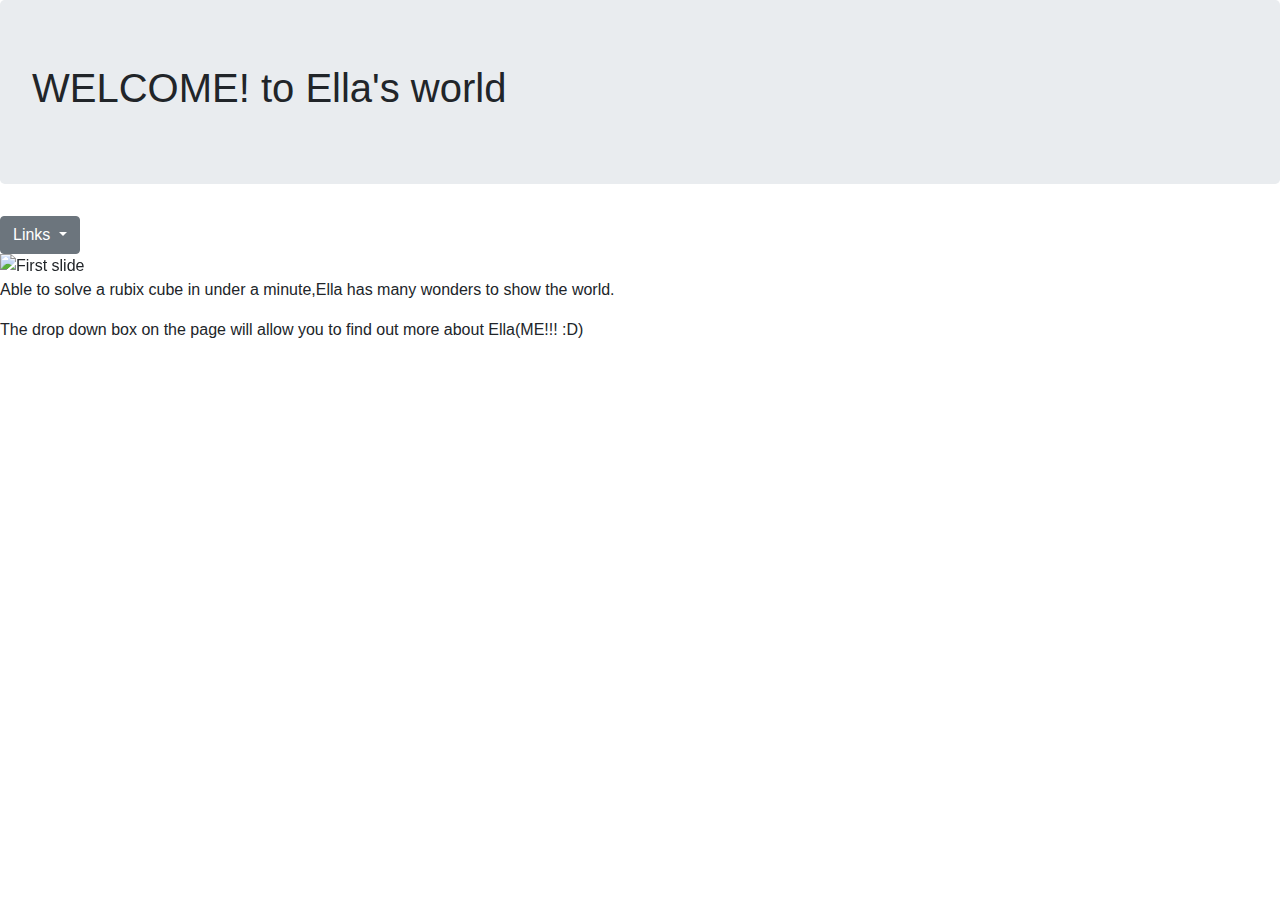
==== index.html @ 58337e8a "Create index.html" ====
<!DOCTYPE html>

<html lang="en">
    <head>
        <link rel="stylesheet" href="https://cdn.jsdelivr.net/npm/bootstrap@4.0.0/dist/css/bootstrap.min.css" integrity="sha384-Gn5384xqQ1aoWXA+058RXPxPg6fy4IWvTNh0E263XmFcJlSAwiGgFAW/dAiS6JXm" crossorigin="anonymous">
        <link href="https://stackpath.bootstrapcdn.com/bootstrap/4.5.0/css/bootstrap.min.css" rel="stylesheet">
        <link href="styles.css" rel="stylesheet">
        <title>Ella?!?!</title>
        
        
    </head>
    
    <!-- carosoul -->
    <div class="jumbotron">
            <h1>WELCOME! to Ella's world</h1>
    </div>
    
    <!-- dropdown -->
    <div class="dropdown">
      <a class="btn btn-secondary dropdown-toggle" href="#" role="button" id="dropdownMenuLink" data-toggle="dropdown" aria-haspopup="true" aria-expanded="false">
        Links
      </a>
    
      <div class="dropdown-menu" aria-labelledby="dropdownMenuLink">
        <a class="dropdown-item" href="https://ide-debe8c179b88437fa5728fb845dc510b-8080.cs50.ws/index.html">Main Page</a>
        <a class="dropdown-item" href="https://ide-debe8c179b88437fa5728fb845dc510b-8080.cs50.ws/about.html">About Ella</a>
        <a class="dropdown-item" href="https://ide-debe8c179b88437fa5728fb845dc510b-8080.cs50.ws/trivia.html">Ella Trivia</a>
        <a class="dropdown-item" href="https://ide-debe8c179b88437fa5728fb845dc510b-8080.cs50.ws/theories.html">Marvel Theories</a>
      </div>
    </div>
    
    <div id="carouselExampleIndicators" class="carousel slide" data-ride="carousel">
      <ol class="carousel-indicators">
        <li data-target="#carouselExampleIndicators" data-slide-to="0" class="active"></li>
        <li data-target="#carouselExampleIndicators" data-slide-to="1"></li>
        <li data-target="#carouselExampleIndicators" data-slide-to="2"></li>
      </ol>
      <div class="carousel-inner">
        <div class="carousel-item active">
          <img class="d-block w-100" src="possum3.jpg" alt="First slide">
        </div>
        <div class="carousel-item">
          <img class="d-block w-100" src="possum4.jpg" alt="Second slide">
        </div>
        <div class="carousel-item">
          <img class="d-block w-100" src="hedgehog1.jpg" alt="Third slide">
        </div>
      </div>
      <a class="carousel-control-prev" href="#carouselExampleIndicators" role="button" data-slide="prev">
        <span class="carousel-control-prev-icon" aria-hidden="true"></span>
        <span class="sr-only">Previous</span>
      </a>
      <a class="carousel-control-next" href="#carouselExampleIndicators" role="button" data-slide="next">
        <span class="carousel-control-next-icon" aria-hidden="true"></span>
        <span class="sr-only">Next</span>
      </a>
    </div>
            
    <body>
        
        
        <p>Able to solve a rubix cube in under a minute,Ella has many wonders to show the world.</p>
        <P>The drop down box on the page will allow you to find out more about Ella(ME!!! :D)</p>
        
        <script src="https://code.jquery.com/jquery-3.2.1.slim.min.js" integrity="sha384-KJ3o2DKtIkvYIK3UENzmM7KCkRr/rE9/Qpg6aAZGJwFDMVNA/GpGFF93hXpG5KkN" crossorigin="anonymous"></script>
        <script src="https://cdn.jsdelivr.net/npm/popper.js@1.12.9/dist/umd/popper.min.js" integrity="sha384-ApNbgh9B+Y1QKtv3Rn7W3mgPxhU9K/ScQsAP7hUibX39j7fakFPskvXusvfa0b4Q" crossorigin="anonymous"></script>
        <script src="https://cdn.jsdelivr.net/npm/bootstrap@4.0.0/dist/js/bootstrap.min.js" integrity="sha384-JZR6Spejh4U02d8jOt6vLEHfe/JQGiRRSQQxSfFWpi1MquVdAyjUar5+76PVCmYl" crossorigin="anonymous"></script>
    </body>
</html>
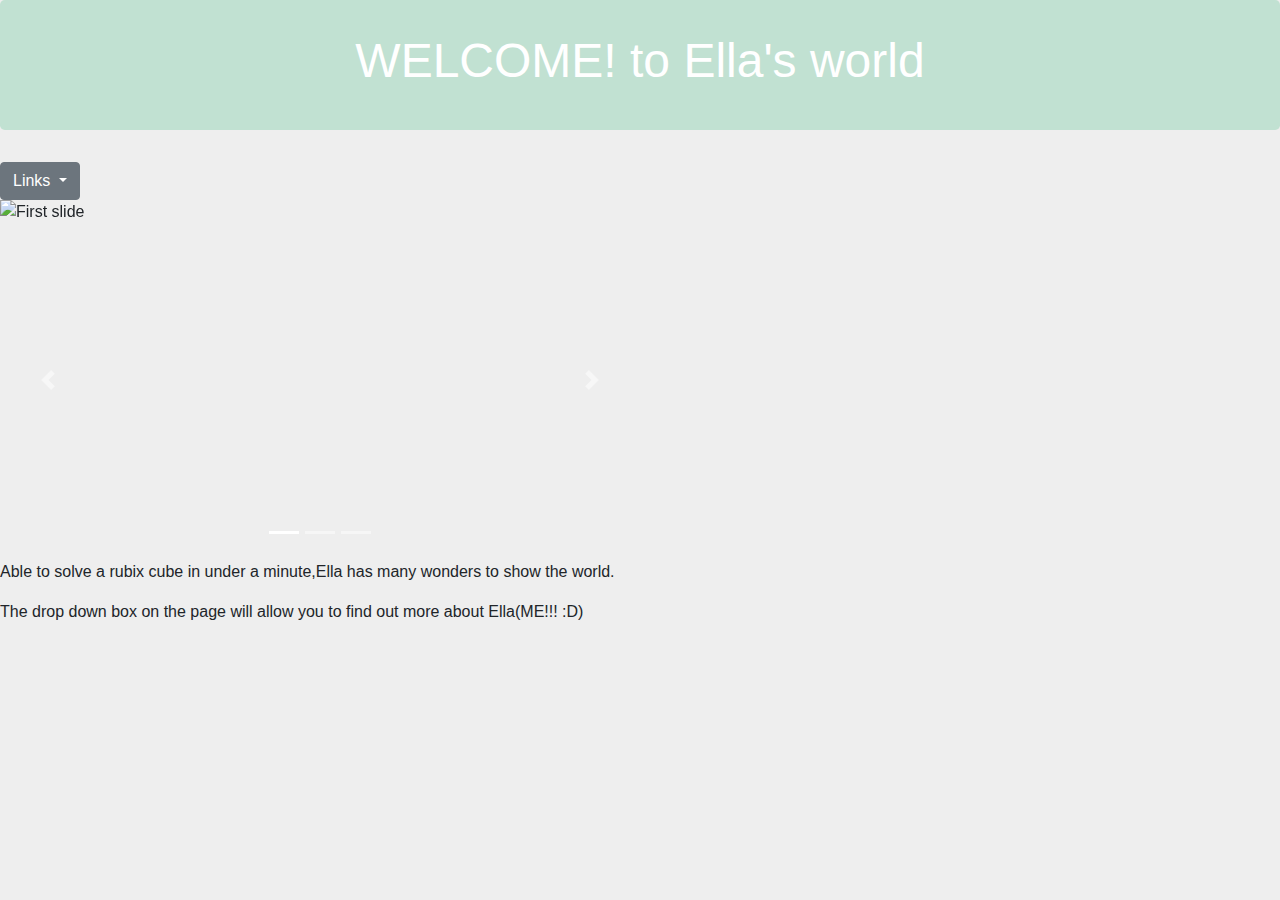
==== commit 05cbbcdf: "Update index.html" ====
--- a/index.html
+++ b/index.html
@@ -22,10 +22,10 @@
       </a>
     
       <div class="dropdown-menu" aria-labelledby="dropdownMenuLink">
-        <a class="dropdown-item" href="https://ide-debe8c179b88437fa5728fb845dc510b-8080.cs50.ws/index.html">Main Page</a>
-        <a class="dropdown-item" href="https://ide-debe8c179b88437fa5728fb845dc510b-8080.cs50.ws/about.html">About Ella</a>
-        <a class="dropdown-item" href="https://ide-debe8c179b88437fa5728fb845dc510b-8080.cs50.ws/trivia.html">Ella Trivia</a>
-        <a class="dropdown-item" href="https://ide-debe8c179b88437fa5728fb845dc510b-8080.cs50.ws/theories.html">Marvel Theories</a>
+        <a class="dropdown-item" href="https://ellahanson.github.io/compscirep/">Main Page</a>
+        <a class="dropdown-item" href="https://ellahanson.github.io/compscirep/about">About Ella</a>
+        <a class="dropdown-item" href="https://ellahanson.github.io/compscirep/trivia">Ella Trivia</a>
+        <a class="dropdown-item" href="https://ellahanson.github.io/compscirep/theories">Marvel Theories</a>
       </div>
     </div>
     
--- a/styles.css
+++ b/styles.css
@@ -0,0 +1,56 @@
+body {
+    background-color: #eeeeee;
+    color: #212529;
+    font-size: 1rem;
+    font-weight: 400;
+    line-height: 1.5;
+    margin: 0;
+    text-align: left;
+    
+}
+
+.jumbotron {
+    background-color: #c1e1d2;
+    color: #fff;
+    margin-bottom: 2rem;
+    padding: 2rem 1rem;
+    text-align: center;
+}
+
+
+.carousel {
+  width:640px;
+  height:360px;
+}
+.section {
+    padding: 0.5rem 2rem 1rem 2rem;
+}
+
+h1 {
+    font-family: 'Montserrat', sans-serif;
+    font-size: 48px;
+}
+
+button, input[type="submit"] {
+    background-color: #fef5ee;
+    border: 1px solid ;
+    border-radius: 0.25rem;
+    font-size: 0.95rem;
+    font-weight: 400;
+    line-height: 1.5;
+    padding: 0.375rem 0.75rem;
+    text-align: center;
+    transition: color 0.15s ease-in-out, background-color 0.15s ease-in-out, border-color 0.15s ease-in-out, box-shadow 0.15s ease-in-out;
+    vertical-align: middle;
+}
+
+h2 {
+    font-family: 'Montserrat', sans-serif;
+    font-size: 24px;
+    font-weight: bold;
+}
+
+hr.rounded {
+  border-top: 8px solid #bbb;
+  border-radius: 5px;
+}
